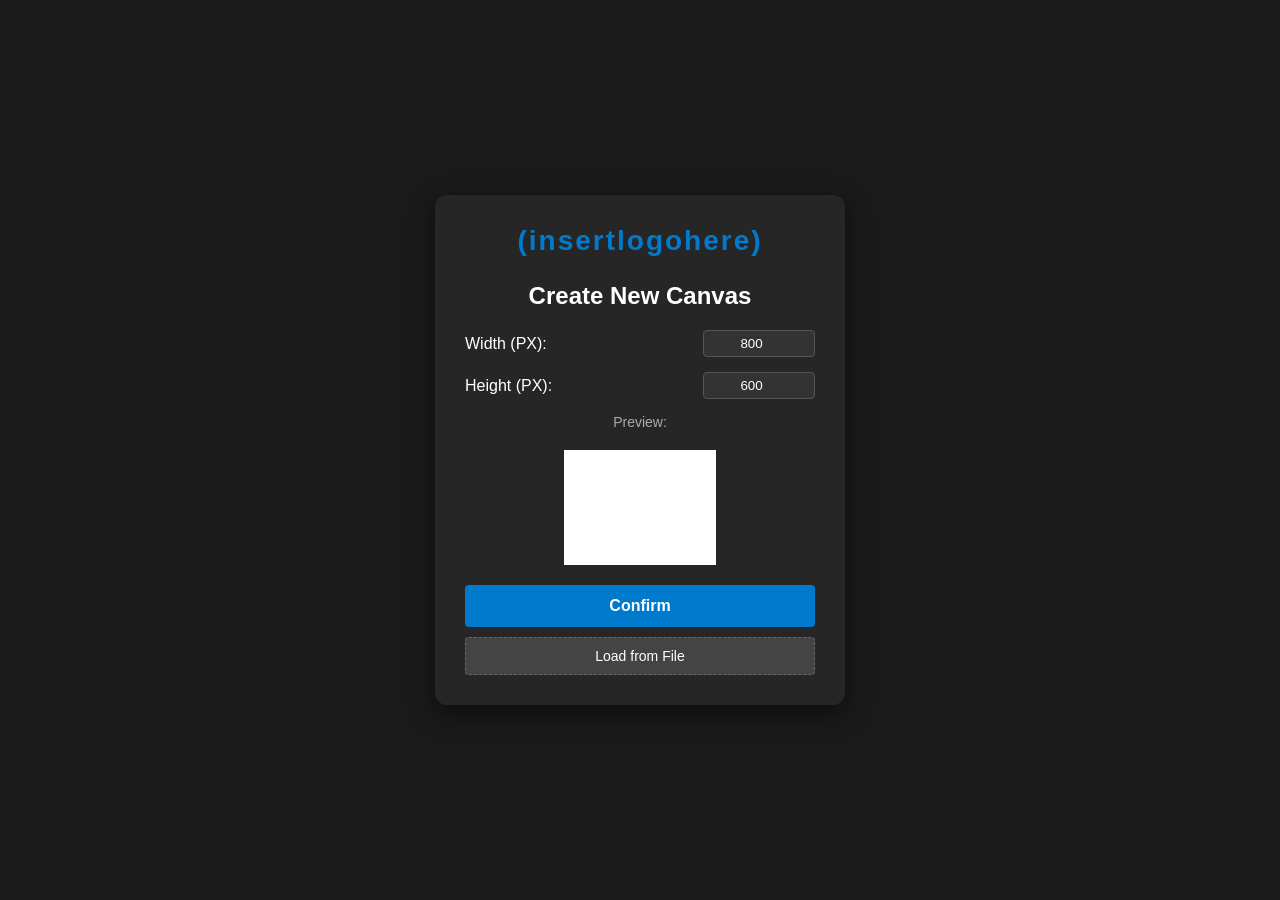
==== index.html @ e467b583 "Update index.html" ====
<!DOCTYPE html>
<html lang="en">
<head>
    <meta charset="UTF-8">
    <meta name="viewport" content="width=device-width, initial-scale=1.0, maximum-scale=1.0, user-scalable=no">
    <title>My Art Program</title>
    <link rel="stylesheet" href="style.css">
</head>
<body>

    <div id="startMenu" class="menu-container">
        <div class="logo-text">(insertlogohere)</div>
        <h2>Create New Canvas</h2>
        
        <div class="input-group">
            <label for="canvasWidth">Width (PX):</label>
            <input type="number" id="canvasWidth" value="800" min="1">
        </div>
        
        <div class="input-group">
            <label for="canvasHeight">Height (PX):</label>
            <input type="number" id="canvasHeight" value="600" min="1">
        </div>

        <p style="font-size: 14px; color: #aaa; margin-bottom: 5px;">Preview:</p>
        <div id="previewBox" class="preview-box"></div>
        
        <button id="confirmBtn" class="confirm-btn">Confirm</button>
        
        <label for="fileInput" class="file-label">Load from File</label>
        <input type="file" id="fileInput" accept="image/*">
    </div>

    <div id="workspace" class="workspace hidden">
        <div class="top-bar">
            <div class="dropdown">
                <button id="menuBtn" class="icon-btn" title="Menu">
                    <svg viewBox="0 0 24 24"><path d="M3 18h18v-2H3v2zm0-5h18v-2H3v2zm0-7v2h18V6H3z"/></svg>
                </button>
                <div id="menuDropdown" class="dropdown-content">
                    <button id="newFileBtn">New File</button>
                    <div class="dropdown-divider"></div>
                    <button id="savePngBtn">Save as PNG</button>
                    <button id="saveJpegBtn">Save as JPG</button>
                    <button id="saveSvgBtn">Save as SVG</button>
                    <button id="saveSpeedpaintBtn">Save Speedpaint</button>
                </div>
            </div>
            
            <button class="icon-btn" id="colorBtn" title="Color">
                <svg viewBox="0 0 24 24"><path d="M12 3a9 9 0 0 0 0 18c.83 0 1.5-.67 1.5-1.5 0-.39-.15-.74-.39-1.01a1.49 1.49 0 0 1-.22-.84c0-.83.67-1.5 1.5-1.5H16c2.76 0 5-2.24 5-5 0-4.42-4.03-8-9-8zm-5.5 9a1.5 1.5 0 1 1 0-3 1.5 1.5 0 0 1 0 3zm3-3a1.5 1.5 0 1 1 0-3 1.5 1.5 0 0 1 0 3zm4.5 0a1.5 1.5 0 1 1 0-3 1.5 1.5 0 0 1 0 3zm3 3a1.5 1.5 0 1 1 0-3 1.5 1.5 0 0 1 0 3z"/></svg>
            </button>
            
            <button class="icon-btn active" id="brushBtn" title="Brush">
                <svg viewBox="0 0 24 24"><path d="M7 14c-1.66 0-3 1.34-3 3 0 1.31-1.16 2-2 2 .92.62 2.1 1 3.5 1 2.5 0 4.5-2 4.5-4.5 0-.41-.15-.77-.32-1.15l-1.35-2.7L7 14zm14.37-9c.39-.39.39-1.02 0-1.41L19.41.63a.996.996 0 0 0-1.41 0L6.67 11.96l2.37 2.37L21.37 5z"/></svg>
            </button>

            <button class="icon-btn" id="eraserBtn" title="Eraser">
                <svg viewBox="0 0 24 24"><path d="M15.14 3c-.51 0-1.02.2-1.41.59L2.59 14.73c-.78.78-.78 2.05 0 2.83L5.03 20c.39.39.9.59 1.41.59h11.14c.51 0 1.02-.2 1.41-.59l4.43-4.44c.78-.78.78-2.05 0-2.83l-6.87-6.87c-.39-.39-.9-.59-1.41-.59h-1.41zM14 6l6.88 6.88-3 3L11 9l3-3z"/></svg>
            </button>
            
            <button class="icon-btn" id="transformBtn" title="Transform">
                <svg viewBox="0 0 24 24"><path d="M10.59 9.17L5.41 4H9V2H2v7h2V5.41l5.17 5.17 1.42-1.41zM14.5 4l5.17 5.17 1.42-1.41L15.91 4H19V2h-7v7h2V5.41zm-5.33 10.59L4 19.76V16H2v7h7v-2H5.41l5.17-5.17-1.41-1.42zM14.5 14.5l1.41-1.42L21 18.24V15h2v7h-7v-2h3.59l-5.1-5.1z"/></svg>
            </button>
            
            <button class="icon-btn" id="lassoBtn" title="Lasso">
                <svg viewBox="0 0 24 24"><path d="M18.06 13.04c.33-.8.44-1.67.31-2.54A5.942 5.942 0 0 0 13 5.06c-.87-.13-1.74-.02-2.54.31L4.63 2.13 3.37 3.63l5.59 3.19C8.36 7.82 8 8.87 8 10c0 2.76 2.24 5 5 5 .13 0 .26-.01.39-.02l2.37 4.15c-.49.19-.88.56-1.08 1.05-.4.93-.05 2.01.81 2.5a1.99 1.99 0 0 0 2.69-.81c.42-.93.02-2.02-.85-2.5l-2.31-4.04c1.17-.41 2.15-1.21 2.84-2.29l2.76 1.58 1.01-1.73-2.58-1.48zm-5.06.46c-1.93 0-3.5-1.57-3.5-3.5s1.57-3.5 3.5-3.5 3.5 1.57 3.5 3.5-1.57 3.5-3.5 3.5z"/></svg>
            </button>

            <div class="divider"></div>

            <button class="icon-btn" id="undoBtn" title="Undo" disabled>
                <svg viewBox="0 0 24 24"><path d="M12.5 8c-2.65 0-5.05.99-6.9 2.6L2 7v9h9l-3.62-3.62c1.39-1.16 3.16-1.88 5.12-1.88 3.54 0 6.55 2.31 7.6 5.5l2.37-.78C21.08 11.03 17.15 8 12.5 8z"/></svg>
            </button>
            <button class="icon-btn" id="redoBtn" title="Redo" disabled>
                <svg viewBox="0 0 24 24"><path d="M11.5 8c2.65 0 5.05.99 6.9 2.6L22 7v9h-9l3.62-3.62c-1.39-1.16-3.16-1.88-5.12-1.88-3.54 0-6.55 2.31-7.6 5.5l-2.37-.78C2.92 11.03 6.85 8 11.5 8z"/></svg>
            </button>
        </div>

        <div id="colorPanel" class="color-panel">
            <div class="panel-header">
                <span class="panel-title">Colors</span>
                <button id="closeColorBtn" class="close-panel-btn">&times;</button>
            </div>
            <div class="color-wheel-wrapper">
                <canvas id="colorWheel" width="180" height="180"></canvas>
            </div>
            <div class="hex-input-group">
                <label for="hexInput">HEX</label>
                <input type="text" id="hexInput" value="#000000" maxlength="7">
            </div>
            <div id="paletteGrid" class="palette-grid"></div>
        </div>

        <div class="left-controls">
            <div class="slider-wrapper">
                <span class="slider-label">Size</span>
                <span id="sizeBubble" class="slider-bubble-value">10</span>
                <div id="sizeSlider" class="slider-container">
                    <div id="sizeTrackFill" class="slider-track-fill"></div>
                    <div id="sizeHandle" class="slider-handle"></div>
                </div>
            </div>
            <div class="slider-wrapper">
                <span class="slider-label">Opac</span>
                <span id="opacBubble" class="slider-bubble-value">100</span>
                <div id="opacSlider" class="slider-container">
                    <div id="opacTrackFill" class="slider-track-fill"></div>
                    <div id="opacHandle" class="slider-handle"></div>
                </div>
            </div>
        </div>

        <div id="transformContainer" class="transform-container">
            <canvas id="paintCanvas"></canvas>
        </div>
    </div>

    <script src="app.js"></script>
</body>
</html>
---- style.css ----
body {
    margin: 0;
    padding: 0;
    display: flex;
    justify-content: center;
    align-items: center;
    min-height: 100vh;
    background-color: #1a1a1a;
    color: #ffffff;
    font-family: sans-serif;
    overflow: hidden;
    position: fixed;
    width: 100%;
    height: 100%;
    user-select: none;
    -webkit-user-select: none;
}

.hidden {
    display: none !important;
}

.menu-container {
    background-color: #262626;
    padding: 30px;
    border-radius: 12px;
    text-align: center;
    width: 350px;
    box-shadow: 0 8px 24px rgba(0, 0, 0, 0.5);
    z-index: 200;
}

.logo-text {
    font-size: 28px;
    font-weight: bold;
    letter-spacing: 2px;
    margin-bottom: 25px;
    color: #007acc;
}

.input-group {
    margin: 15px 0;
    display: flex;
    justify-content: space-between;
    align-items: center;
}

.input-group input {
    width: 100px;
    padding: 5px;
    text-align: center;
    background: #333;
    color: #fff;
    border: 1px solid #555;
    border-radius: 4px;
}

.preview-box {
    margin: 20px auto;
    border: 1px solid #ffffff;
    background-color: #ffffff;
    max-width: 150px;
    max-height: 150px;
}

.confirm-btn {
    background-color: #007acc;
    color: white;
    border: none;
    padding: 12px 20px;
    font-size: 16px;
    border-radius: 4px;
    cursor: pointer;
    width: 100%;
    font-weight: bold;
    margin-bottom: 10px;
}

.file-label {
    display: block;
    background-color: #444;
    color: white;
    padding: 10px 20px;
    font-size: 14px;
    border-radius: 4px;
    cursor: pointer;
    text-align: center;
    border: 1px dashed #666;
}

.file-label:hover {
    background-color: #555;
}

#fileInput {
    display: none;
}

.workspace {
    position: absolute;
    top: 0;
    left: 0;
    width: 100vw;
    height: 100vh;
    background-color: #1e1e1e;
    touch-action: none;
}

.transform-container {
    position: absolute;
    transform-origin: center center;
    display: inline-block;
}

canvas {
    background-color: #ffffff;
    box-shadow: 0 4px 30px rgba(0, 0, 0, 0.4);
    border: 1px solid #2d2d2d;
    display: block;
    touch-action: none;
}

.top-bar {
    position: absolute;
    top: 0;
    left: 0;
    width: 100vw;
    height: 45px;
    background-color: #121212;
    border-bottom: 1px solid #2a2a2a;
    display: flex;
    align-items: center;
    justify-content: flex-start;
    padding: 0 15px;
    box-sizing: border-box;
    z-index: 100;
}

.icon-btn {
    background: none;
    border: none;
    color: #cccccc;
    padding: 6px 10px;
    margin-right: 10px;
    cursor: pointer;
    border-radius: 4px;
    display: flex;
    align-items: center;
    justify-content: center;
}

.icon-btn:hover:not(:disabled), .icon-btn.active {
    background-color: #222222;
    color: #ffffff;
}

.icon-btn:disabled {
    color: #444444;
    cursor: not-allowed;
}

.icon-btn svg {
    width: 20px;
    height: 20px;
    fill: currentColor;
}

.divider {
    width: 1px;
    height: 24px;
    background-color: #2a2a2a;
    margin: 0 10px 0 0;
}

.dropdown {
    position: relative;
    display: inline-block;
}

.dropdown-content {
    display: none;
    position: absolute;
    top: 40px;
    left: 0;
    background-color: #1c1c1c;
    min-width: 180px;
    box-shadow: 0px 8px 16px 0px rgba(0,0,0,0.5);
    border: 1px solid #2a2a2a;
    border-radius: 4px;
    z-index: 150;
}

.dropdown-content button {
    background: none;
    border: none;
    width: 100%;
    text-align: left;
    color: #e0e0e0;
    padding: 12px 16px;
    text-decoration: none;
    display: block;
    font-size: 14px;
    cursor: pointer;
}

.dropdown-content button:hover {
    background-color: #2a2a2a;
    color: #ffffff;
}

.dropdown-divider {
    height: 1px;
    background-color: #2a2a2a;
    margin: 4px 0;
}

.color-panel {
    display: none;
    position: absolute;
    top: 55px;
    left: 60px;
    background-color: #1c1c1c;
    border: 1px solid #2a2a2a;
    border-radius: 8px;
    padding: 15px;
    width: 240px;
    box-shadow: 0 10px 25px rgba(0,0,0,0.6);
    z-index: 150;
}

.panel-header {
    display: flex;
    justify-content: space-between;
    align-items: center;
    margin-bottom: 12px;
}

.panel-title {
    font-size: 13px;
    font-weight: bold;
    color: #aaa;
    text-transform: uppercase;
    letter-spacing: 0.5px;
}

.close-panel-btn {
    background: none;
    border: none;
    color: #888;
    font-size: 18px;
    cursor: pointer;
    padding: 0 5px;
}

.close-panel-btn:hover {
    color: #fff;
}

.color-wheel-wrapper {
    display: flex;
    justify-content: center;
    margin-bottom: 12px;
}

#colorWheel {
    cursor: crosshair;
    border-radius: 50%;
}

.hex-input-group {
    display: flex;
    align-items: center;
    justify-content: space-between;
    background: #2a2a2a;
    padding: 5px 10px;
    border-radius: 4px;
    margin-bottom: 15px;
}

.hex-input-group label {
    font-size: 12px;
    color: #888;
}

.hex-input-group input {
    background: none;
    border: none;
    color: #fff;
    width: 80px;
    text-align: right;
    font-family: monospace;
    font-size: 14px;
    outline: none;
}

.palette-grid {
    display: grid;
    grid-template-columns: repeat(5, 1fr);
    gap: 8px;
    max-height: 100px;
    overflow-y: auto;
}

.color-swatch {
    width: 100%;
    padding-top: 100%; 
    border-radius: 4px;
    cursor: pointer;
    border: 1px solid rgba(255,255,255,0.05);
    box-sizing: border-box;
}

.color-swatch:hover {
    transform: scale(1.05);
}

.show {
    display: block !important;
}

.left-controls {
    position: absolute;
    left: 20px;
    top: 80px;
    display: flex;
    flex-direction: column;
    gap: 30px;
    z-index: 10;
    background: rgba(18, 18, 18, 0.6);
    padding: 25px 12px 20px 12px;
    border-radius: 20px;
    backdrop-filter: blur(10px);
    -webkit-backdrop-filter: blur(10px);
    border: 1px solid #2a2a2a;
}

.slider-wrapper {
    display: flex;
    flex-direction: column;
    align-items: center;
    gap: 12px;
    width: 45px;
    height: 215px;
}

.slider-label {
    font-size: 10px;
    color: #aaa;
    text-transform: uppercase;
    letter-spacing: 1px;
    font-weight: bold;
}

.slider-bubble-value {
    font-size: 11px;
    font-weight: bold;
    color: #007acc;
    font-family: monospace;
    height: 14px;
}

.slider-container {
    position: relative;
    width: 14px; 
    height: 150px;
    background: #333;
    border-radius: 7px;
    cursor: pointer;
    touch-action: none;
}

.slider-track-fill {
    position: absolute;
    bottom: 0;
    left: 0;
    width: 100%;
    background: #555;
    border-radius: 7px;
    pointer-events: none;
}

.slider-handle {
    position: absolute;
    left: 50%;
    bottom: 100%;
    width: 22px; 
    height: 22px;
    background: #ffffff;
    border-radius: 50%;
    box-shadow: 0 2px 6px rgba(0,0,0,0.6);
    transform: translate(-50%, 50%); 
    pointer-events: none;
}
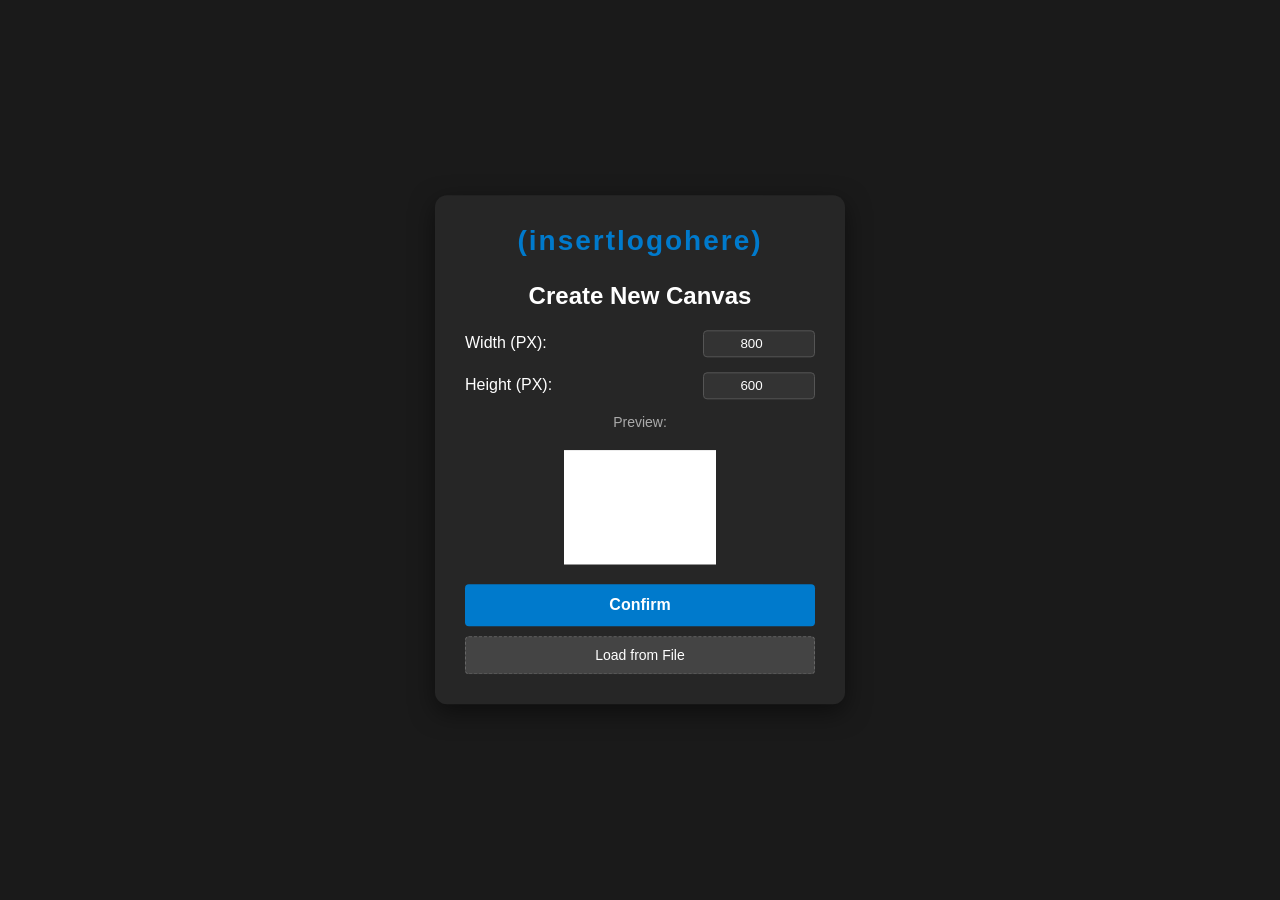
==== commit 482fe26d: "Update index.html" ====
--- a/index.html
+++ b/index.html
@@ -75,6 +75,10 @@
             <button class="icon-btn" id="redoBtn" title="Redo" disabled>
                 <svg viewBox="0 0 24 24"><path d="M11.5 8c2.65 0 5.05.99 6.9 2.6L22 7v9h-9l3.62-3.62c-1.39-1.16-3.16-1.88-5.12-1.88-3.54 0-6.55 2.31-7.6 5.5l-2.37-.78C2.92 11.03 6.85 8 11.5 8z"/></svg>
             </button>
+
+            <button class="icon-btn" id="layerPanelBtn" title="Layers" style="margin-left: auto; margin-right: 0;">
+                <svg viewBox="0 0 24 24"><path d="M11.99 18.54l-7.37-5.73L3 14.07l9 7 9-7-1.63-1.27-7.38 5.74zM12 16l7.36-5.73L21 9l-9-7-9 7 1.63 1.27L12 16z"/></svg>
+            </button>
         </div>
 
         <div id="colorPanel" class="color-panel">
@@ -111,6 +115,35 @@
             </div>
         </div>
 
+        <div id="layerSidebar" class="layer-sidebar">
+            <div class="sidebar-header">
+                <h3>Layers</h3>
+                <button id="addLayerBtn" class="sidebar-add-btn" title="Add Layer">+</button>
+            </div>
+            
+            <div class="layer-global-settings">
+                <div class="setting-row">
+                    <button id="clippingBtn" class="toggle-action-btn">Clipping</button>
+                    <button id="alphaLockBtn" class="toggle-action-btn">Alpha Lock</button>
+                </div>
+                <div class="setting-row">
+                    <label for="blendModeSelect">Mode:</label>
+                    <select id="blendModeSelect" class="sidebar-select">
+                        <option value="source-over">Normal</option>
+                        <option value="multiply">Multiply</option>
+                        <option value="screen">Screen</option>
+                        <option value="overlay">Overlay</option>
+                    </select>
+                </div>
+                <div class="setting-row layer-opacity-row">
+                    <label>Layer Opac:</label>
+                    <input type="range" id="layerOpacityRange" min="0" max="100" value="100">
+                </div>
+            </div>
+
+            <div id="layersList" class="layers-list-container"></div>
+        </div>
+
         <div id="transformContainer" class="transform-container">
             <canvas id="paintCanvas"></canvas>
         </div>
--- a/style.css
+++ b/style.css
@@ -1,19 +1,17 @@
-body {
+html, body {
     margin: 0;
     padding: 0;
-    display: flex;
-    justify-content: center;
-    align-items: center;
-    min-height: 100vh;
+    width: 100%;
+    height: 100%;
+    overflow: hidden;
+    position: fixed;
     background-color: #1a1a1a;
     color: #ffffff;
     font-family: sans-serif;
-    overflow: hidden;
-    position: fixed;
-    width: 100%;
-    height: 100%;
     user-select: none;
     -webkit-user-select: none;
+    /* Block systemic browser zooming on dual tap triggers */
+    touch-action: manipulation; 
 }
 
 .hidden {
@@ -28,6 +26,11 @@
     width: 350px;
     box-shadow: 0 8px 24px rgba(0, 0, 0, 0.5);
     z-index: 200;
+    margin: auto;
+    position: absolute;
+    top: 50%;
+    left: 50%;
+    transform: translate(-50%, -50%);
 }
 
 .logo-text {
@@ -110,6 +113,7 @@
     position: absolute;
     transform-origin: center center;
     display: inline-block;
+    touch-action: none;
 }
 
 canvas {
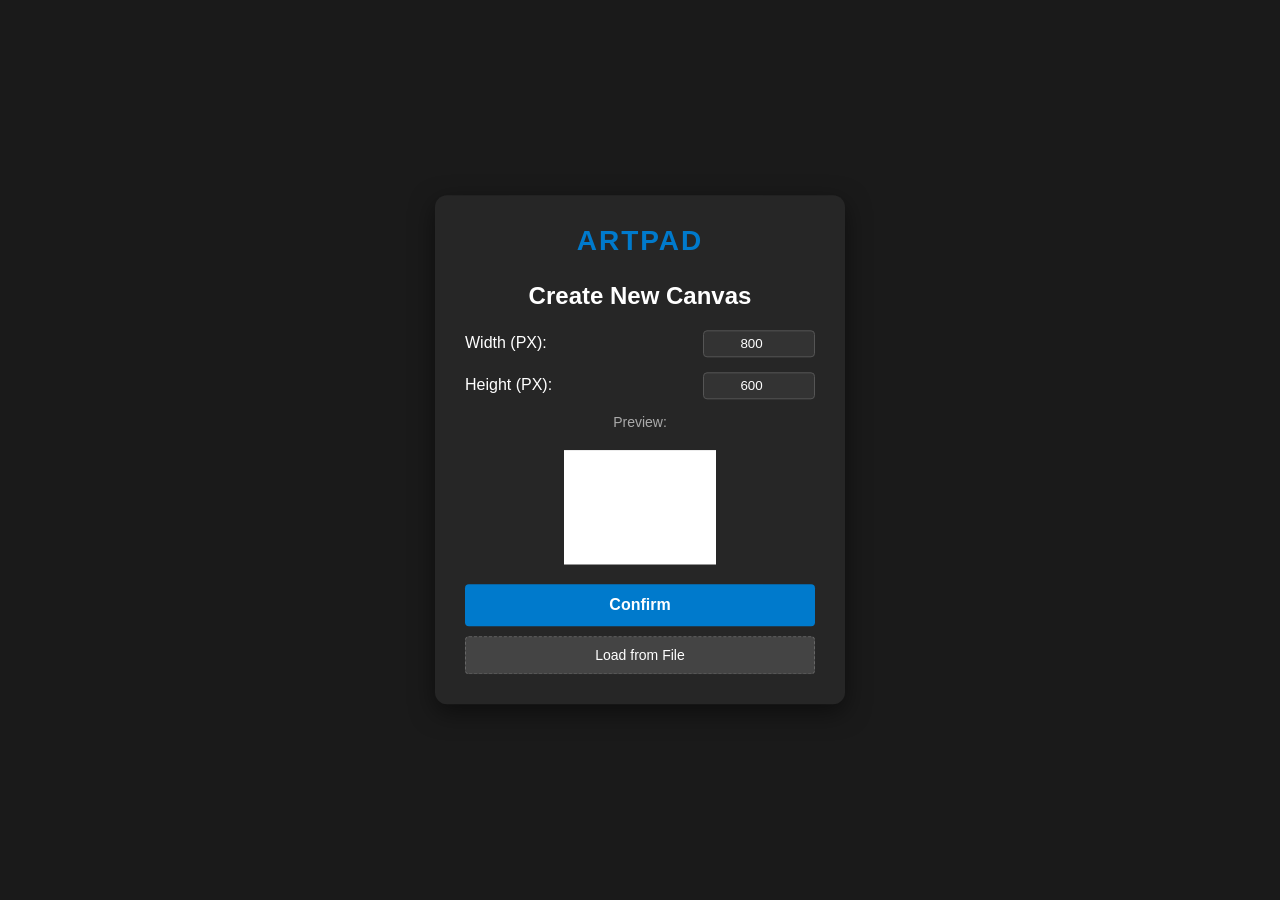
==== commit bb2a3912: "Update index.html" ====
--- a/index.html
+++ b/index.html
@@ -8,8 +8,10 @@
 </head>
 <body>
 
+    <div id="brushPreviewRing"></div>
+
     <div id="startMenu" class="menu-container">
-        <div class="logo-text">(insertlogohere)</div>
+        <div class="logo-text">ARTPAD</div>
         <h2>Create New Canvas</h2>
         
         <div class="input-group">
@@ -133,6 +135,26 @@
                         <option value="multiply">Multiply</option>
                         <option value="screen">Screen</option>
                         <option value="overlay">Overlay</option>
+                        <option value="color-burn">Color Burn</option>
+                        <option value="linear-burn">Linear Burn</option>
+                        <option value="lighten">Lighten</option>
+                        <option value="color-dodge">Color Dodge</option>
+                        <option value="linear-dodge">Linear Dodge (Add)</option>
+                        <option value="lighter-color">Lighter Color</option>
+                        <option value="soft-light">Soft Light</option>
+                        <option value="hard-light">Hard Light</option>
+                        <option value="vivid-light">Vivid Light</option>
+                        <option value="linear-light">Linear Light</option>
+                        <option value="pin-light">Pin Light</option>
+                        <option value="hard-mix">Hard Mix</option>
+                        <option value="difference">Difference</option>
+                        <option value="exclusion">Exclusion</option>
+                        <option value="subtract">Subtract</option>
+                        <option value="divide">Divide</option>
+                        <option value="hue">Hue</option>
+                        <option value="saturation">Saturation</option>
+                        <option value="color">Color</option>
+                        <option value="luminosity">Luminosity</option>
                     </select>
                 </div>
                 <div class="setting-row layer-opacity-row">
@@ -146,6 +168,7 @@
 
         <div id="transformContainer" class="transform-container">
             <canvas id="paintCanvas"></canvas>
+            <canvas id="uiCanvas"></canvas>
         </div>
     </div>
 
--- a/style.css
+++ b/style.css
@@ -10,7 +10,6 @@
     font-family: sans-serif;
     user-select: none;
     -webkit-user-select: none;
-    /* Block systemic browser zooming on dual tap triggers */
     touch-action: manipulation; 
 }
 
@@ -117,7 +116,13 @@
 }
 
 canvas {
-    background-color: #ffffff;
+    background-image: linear-gradient(45deg, #ccc 25%, transparent 25%), 
+                      linear-gradient(-45deg, #ccc 25%, transparent 25%), 
+                      linear-gradient(45deg, transparent 75%, #ccc 75%), 
+                      linear-gradient(-45deg, transparent 75%, #ccc 75%);
+    background-size: 16px 16px;
+    background-position: 0 0, 0 8px, 8px -8px, -8px 0;
+    background-color: #f0f0f0; /* Default transparent checkerboard style backdrop pattern */
     box-shadow: 0 4px 30px rgba(0, 0, 0, 0.4);
     border: 1px solid #2d2d2d;
     display: block;
@@ -395,3 +400,199 @@
     transform: translate(-50%, 50%); 
     pointer-events: none;
 }
+
+.layer-sidebar {
+    position: absolute;
+    top: 45px;
+    right: -310px;
+    width: 290px;
+    height: calc(100vh - 45px);
+    background-color: #141414;
+    border-left: 1px solid #2a2a2a;
+    display: flex;
+    flex-direction: column;
+    transition: right 0.25s ease;
+    z-index: 90;
+    box-shadow: -5px 0 25px rgba(0,0,0,0.5);
+}
+
+.layer-sidebar.show {
+    right: 0;
+}
+
+.sidebar-header {
+    display: flex;
+    justify-content: space-between;
+    align-items: center;
+    padding: 15px;
+    border-bottom: 1px solid #262626;
+}
+
+.sidebar-header h3 {
+    margin: 0;
+    font-size: 16px;
+    color: #eee;
+    text-transform: uppercase;
+    letter-spacing: 1px;
+}
+
+.sidebar-add-btn {
+    background: #007acc;
+    border: none;
+    color: #fff;
+    width: 28px;
+    height: 28px;
+    border-radius: 6px;
+    font-size: 18px;
+    font-weight: bold;
+    cursor: pointer;
+    display: flex;
+    align-items: center;
+    justify-content: center;
+}
+
+.layer-global-settings {
+    padding: 12px;
+    background: #1a1a1a;
+    border-bottom: 1px solid #262626;
+    display: flex;
+    flex-direction: column;
+    gap: 10px;
+}
+
+.setting-row {
+    display: flex;
+    gap: 8px;
+    align-items: center;
+    justify-content: space-between;
+}
+
+.toggle-action-btn {
+    flex: 1;
+    background: #2b2b2b;
+    border: 1px solid #3d3d3d;
+    color: #bbb;
+    padding: 6px;
+    font-size: 11px;
+    border-radius: 4px;
+    cursor: pointer;
+    text-transform: uppercase;
+    font-weight: bold;
+}
+
+.toggle-action-btn.active {
+    background: #007acc;
+    border-color: #0098ff;
+    color: #fff;
+}
+
+.sidebar-select {
+    background: #2a2a2a;
+    border: 1px solid #444;
+    color: #fff;
+    padding: 5px;
+    border-radius: 4px;
+    font-size: 12px;
+    width: 65%;
+    outline: none;
+}
+
+.layer-opacity-row {
+    font-size: 12px;
+    color: #aaa;
+}
+
+.layer-opacity-row input {
+    width: 60%;
+}
+
+.layers-list-container {
+    flex: 1;
+    overflow-y: auto;
+    padding: 10px;
+    display: flex;
+    flex-direction: column;
+    gap: 8px;
+}
+
+.layer-item {
+    display: flex;
+    align-items: center;
+    background: #222;
+    border: 1px solid #2d2d2d;
+    padding: 8px;
+    border-radius: 6px;
+    gap: 6px;
+    cursor: pointer;
+    position: relative;
+}
+
+.layer-item.active {
+    border-color: #007acc;
+    background: #262c35;
+}
+
+.layer-item.clipping {
+    margin-left: 15px;
+    border-left: 3px solid #007acc;
+}
+
+.layer-thumbnail {
+    width: 40px;
+    height: 30px;
+    background: #fff;
+    border-radius: 3px;
+    object-fit: contain;
+    border: 1px solid #444;
+}
+
+.layer-title-text {
+    flex: 1;
+    font-size: 13px;
+    color: #ddd;
+    overflow: hidden;
+    text-overflow: ellipsis;
+    white-space: nowrap;
+}
+
+.layer-order-controls {
+    display: flex;
+    flex-direction: column;
+    gap: 2px;
+}
+
+.layer-order-btn {
+    background: #2a2a2a;
+    border: 1px solid #3a3a3a;
+    color: #aaa;
+    font-size: 10px;
+    padding: 2px 5px;
+    border-radius: 3px;
+    cursor: pointer;
+    line-height: 1;
+}
+
+.layer-order-btn:hover {
+    color: #fff;
+    background: #3a3a3a;
+}
+
+.layer-item-btn {
+    background: none;
+    border: none;
+    color: #888;
+    cursor: pointer;
+    padding: 4px;
+    display: flex;
+    align-items: center;
+}
+
+.layer-item-btn:hover {
+    color: #fff;
+}
+
+.layer-item-btn svg {
+    width: 16px;
+    height: 16px;
+    fill: currentColor;
+}
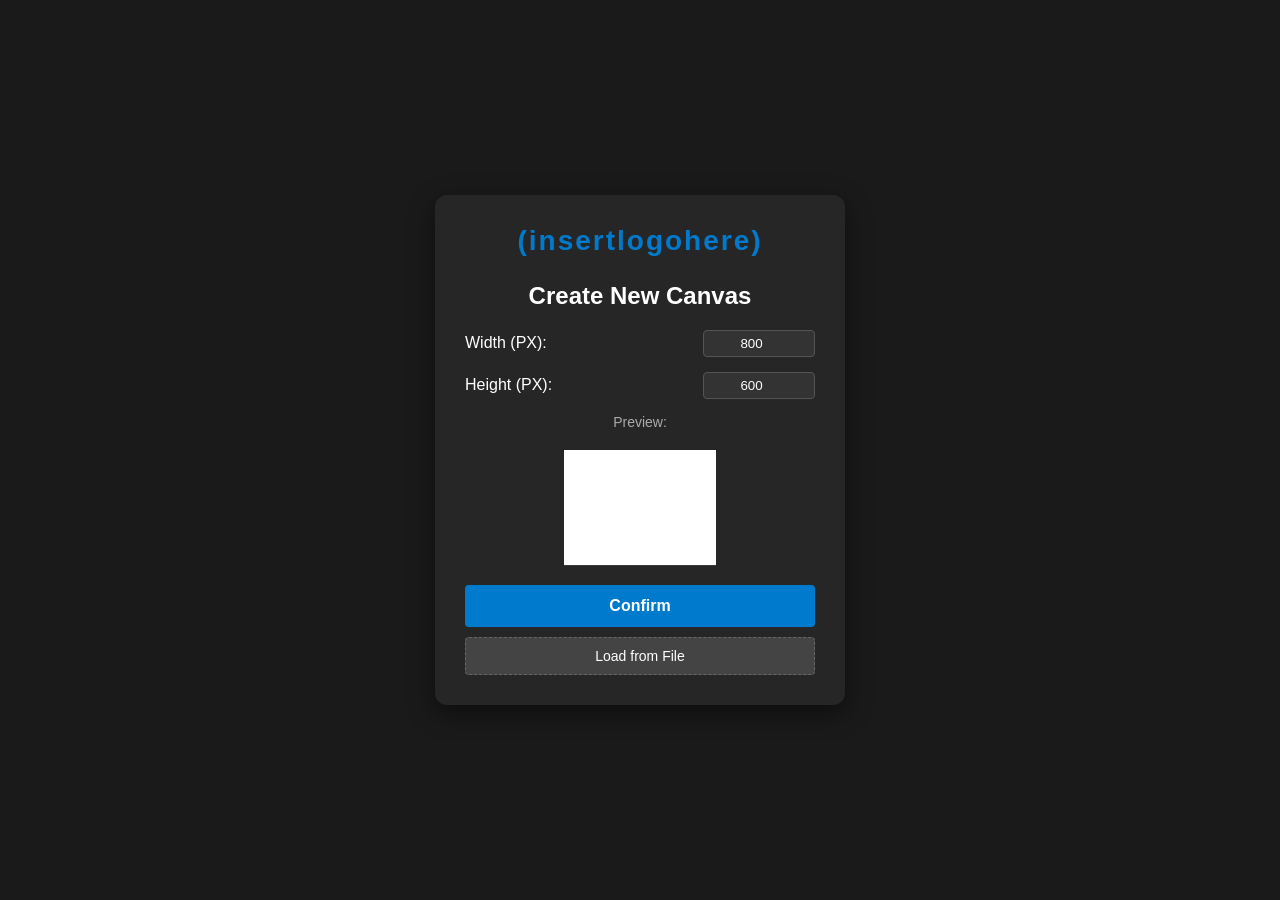
==== commit e0b1fe43: "Update index.html" ====
--- a/index.html
+++ b/index.html
@@ -8,10 +8,8 @@
 </head>
 <body>
 
-    <div id="brushPreviewRing"></div>
-
     <div id="startMenu" class="menu-container">
-        <div class="logo-text">ARTPAD</div>
+        <div class="logo-text">(insertlogohere)</div>
         <h2>Create New Canvas</h2>
         
         <div class="input-group">
@@ -168,9 +166,10 @@
 
         <div id="transformContainer" class="transform-container">
             <canvas id="paintCanvas"></canvas>
-            <canvas id="uiCanvas"></canvas>
         </div>
     </div>
+
+    <div id="brushLiveRing"></div>
 
     <script src="app.js"></script>
 </body>
--- a/style.css
+++ b/style.css
@@ -17,6 +17,21 @@
     display: none !important;
 }
 
+/* Center Screen Brush Ring Indicator */
+#brushPreviewRing {
+    position: fixed;
+    top: 50%;
+    left: 50%;
+    transform: translate(-50%, -50%);
+    border: 2px solid #ffffff;
+    border-radius: 50%;
+    pointer-events: none;
+    display: none;
+    z-index: 9999;
+    box-shadow: 0 0 4px rgba(0,0,0,0.6), inset 0 0 2px rgba(0,0,0,0.4);
+    box-sizing: border-box;
+}
+
 .menu-container {
     background-color: #262626;
     padding: 30px;
@@ -122,11 +137,23 @@
                       linear-gradient(-45deg, transparent 75%, #ccc 75%);
     background-size: 16px 16px;
     background-position: 0 0, 0 8px, 8px -8px, -8px 0;
-    background-color: #f0f0f0; /* Default transparent checkerboard style backdrop pattern */
+    background-color: #f0f0f0;
     box-shadow: 0 4px 30px rgba(0, 0, 0, 0.4);
     border: 1px solid #2d2d2d;
     display: block;
     touch-action: none;
+}
+
+#uiCanvas {
+    position: absolute;
+    top: 0;
+    left: 0;
+    width: 100%;
+    height: 100%;
+    pointer-events: none;
+    background: transparent;
+    box-shadow: none;
+    border: none;
 }
 
 .top-bar {
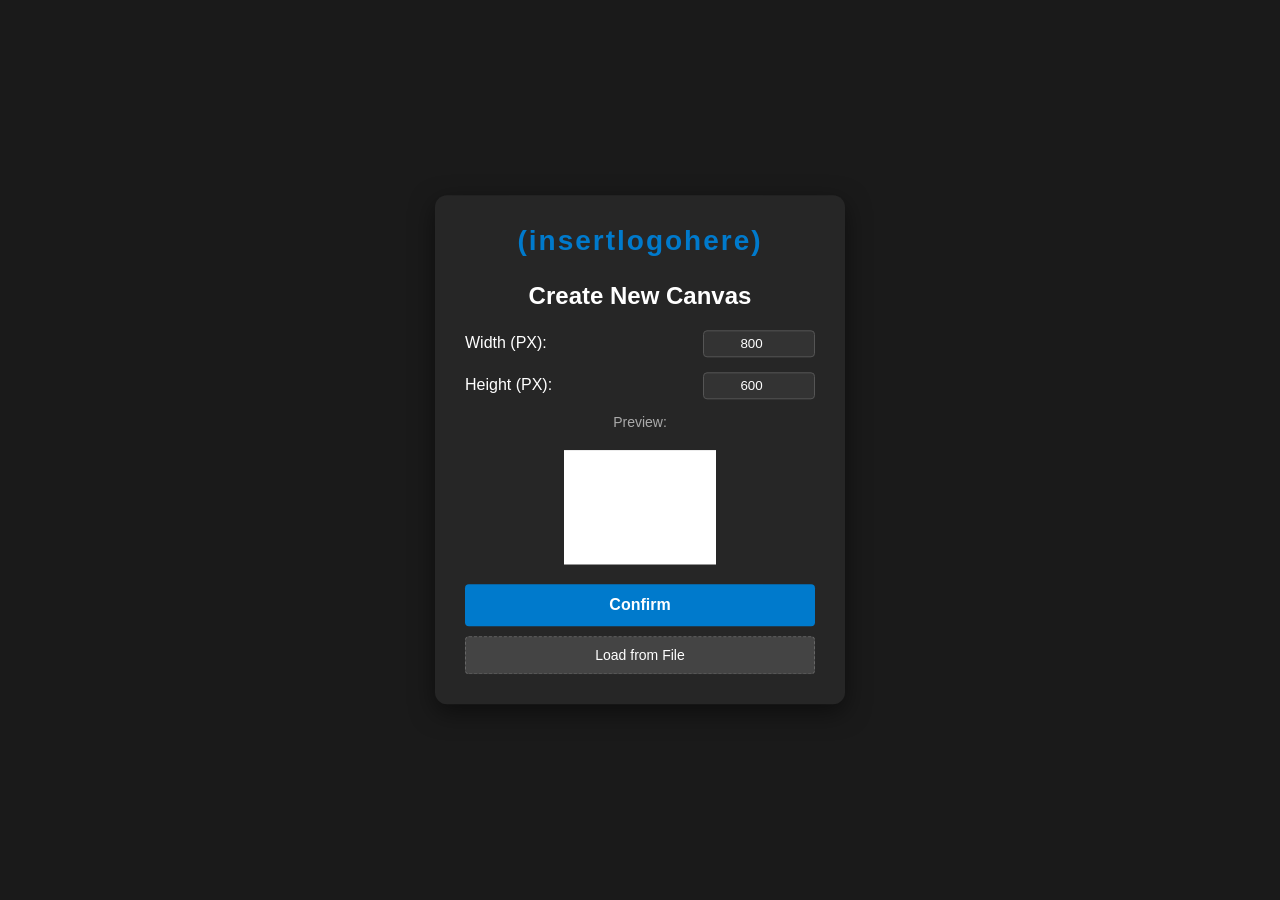
==== commit 6411dc74: "Update index.html" ====
--- a/index.html
+++ b/index.html
@@ -58,6 +58,17 @@
             <button class="icon-btn" id="eraserBtn" title="Eraser">
                 <svg viewBox="0 0 24 24"><path d="M15.14 3c-.51 0-1.02.2-1.41.59L2.59 14.73c-.78.78-.78 2.05 0 2.83L5.03 20c.39.39.9.59 1.41.59h11.14c.51 0 1.02-.2 1.41-.59l4.43-4.44c.78-.78.78-2.05 0-2.83l-6.87-6.87c-.39-.39-.9-.59-1.41-.59h-1.41zM14 6l6.88 6.88-3 3L11 9l3-3z"/></svg>
             </button>
+            
+            <div class="divider"></div>
+
+            <div class="brush-selectors">
+                <select id="brushCategorySelect" class="topbar-select" title="Brush Category">
+                    </select>
+                <select id="brushVariantSelect" class="topbar-select" title="Brush Variant">
+                    </select>
+            </div>
+
+            <div class="divider"></div>
             
             <button class="icon-btn" id="transformBtn" title="Transform">
                 <svg viewBox="0 0 24 24"><path d="M10.59 9.17L5.41 4H9V2H2v7h2V5.41l5.17 5.17 1.42-1.41zM14.5 4l5.17 5.17 1.42-1.41L15.91 4H19V2h-7v7h2V5.41zm-5.33 10.59L4 19.76V16H2v7h7v-2H5.41l5.17-5.17-1.41-1.42zM14.5 14.5l1.41-1.42L21 18.24V15h2v7h-7v-2h3.59l-5.1-5.1z"/></svg>
@@ -137,7 +148,7 @@
                         <option value="linear-burn">Linear Burn</option>
                         <option value="lighten">Lighten</option>
                         <option value="color-dodge">Color Dodge</option>
-                        <option value="linear-dodge">Linear Dodge (Add)</option>
+                        <option value="linear-dodge">(Add)</option>
                         <option value="lighter-color">Lighter Color</option>
                         <option value="soft-light">Soft Light</option>
                         <option value="hard-light">Hard Light</option>
--- a/style.css
+++ b/style.css
@@ -17,21 +17,6 @@
     display: none !important;
 }
 
-/* Center Screen Brush Ring Indicator */
-#brushPreviewRing {
-    position: fixed;
-    top: 50%;
-    left: 50%;
-    transform: translate(-50%, -50%);
-    border: 2px solid #ffffff;
-    border-radius: 50%;
-    pointer-events: none;
-    display: none;
-    z-index: 9999;
-    box-shadow: 0 0 4px rgba(0,0,0,0.6), inset 0 0 2px rgba(0,0,0,0.4);
-    box-sizing: border-box;
-}
-
 .menu-container {
     background-color: #262626;
     padding: 30px;
@@ -137,23 +122,11 @@
                       linear-gradient(-45deg, transparent 75%, #ccc 75%);
     background-size: 16px 16px;
     background-position: 0 0, 0 8px, 8px -8px, -8px 0;
-    background-color: #f0f0f0;
+    background-color: #f0f0f0; /* Default transparent checkerboard style backdrop pattern */
     box-shadow: 0 4px 30px rgba(0, 0, 0, 0.4);
     border: 1px solid #2d2d2d;
     display: block;
     touch-action: none;
-}
-
-#uiCanvas {
-    position: absolute;
-    top: 0;
-    left: 0;
-    width: 100%;
-    height: 100%;
-    pointer-events: none;
-    background: transparent;
-    box-shadow: none;
-    border: none;
 }
 
 .top-bar {
@@ -623,3 +596,15 @@
     height: 16px;
     fill: currentColor;
 }
+
+/* Dynamic Ring Element styles */
+#brushLiveRing {
+    position: fixed;
+    pointer-events: none;
+    border: 2px dashed #007acc;
+    border-radius: 50%;
+    transform: translate(-50%, -50%);
+    display: none;
+    z-index: 1000;
+    box-shadow: 0 0 4px rgba(0,0,0,0.5);
+}
